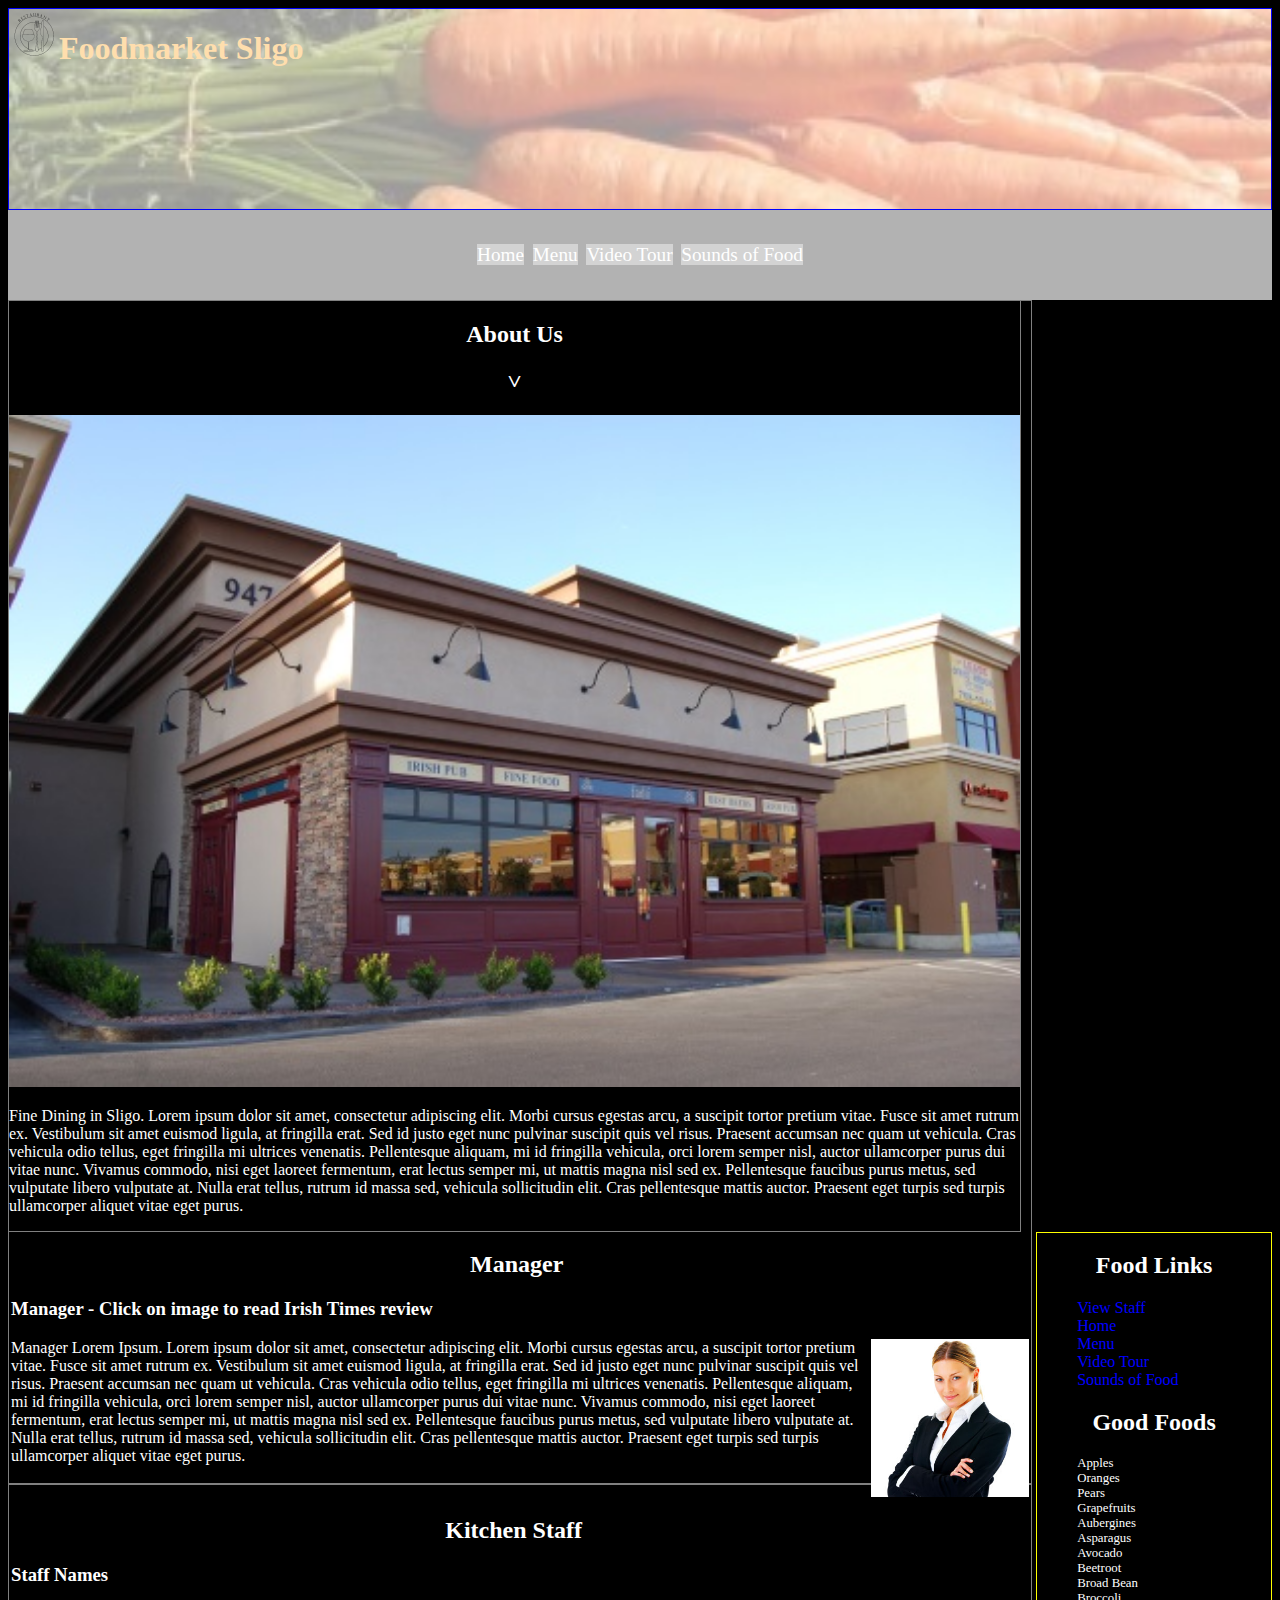
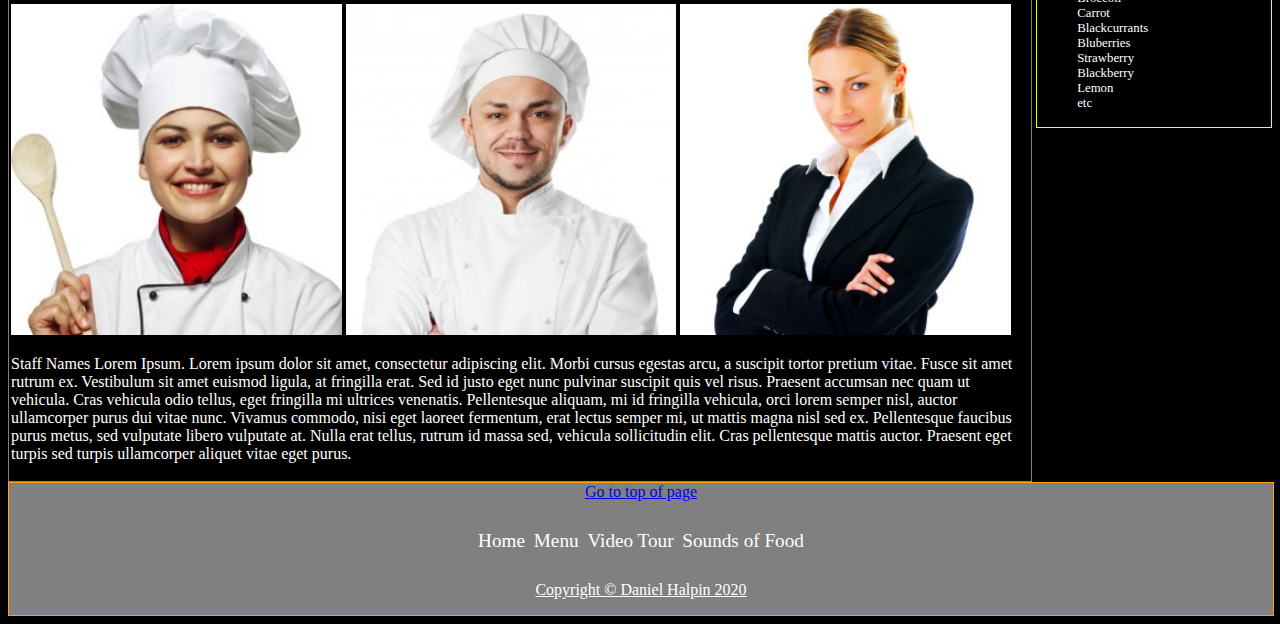
==== index.html @ 6060167d "Add files via upload" ====
<!doctype HTML>
<!--Author - Daniel Halpin - S00199340
	Date - 28/02/20
	Page Description - Week 7 - index.html
-->

<html lang="en">
<head>
	<meta charset="utf-8" />
	<meta name="description" content="Home Page">
	<meta name="keywords" content="Home Page, Loren Ipsum, Kitchen Staff, Management">
	<meta name="author" content="Daniel Halpin">
	<title>Foodmarket Sligo</title>
	<link rel="stylesheet" type="text/css" href="Styles/styles.css"/>
    <link rel="icon" type="image/png" href="images/favicon-32x32.png" sizes="32x32" />
</head>
    
<body style="background-color: black">
    
    <main>
        <a id="pagetop"></a>
	<header>
        <img style="float: left; height: 50px;" src="Images/logo.png" alt="Logo">
		<h1>Foodmarket Sligo</h1>
    </header>
    <nav>
        <ul>
            <li id="active"><a href="index.html">Home</a></li>    
            <li> <a href="menu.html">Menu</a></li>
            <li> <a href="video.html">Video Tour</a></li>
            <li> <a href="audio.html">Sounds of Food</a></li>
        </ul>
    </nav>
   
    <section id="content">
       <h2>About Us</h2>
    <section id="aboutUs">
       <h2>˅</h2>
       <img src="Images/front.JPG" alt="Main Picture" id="bigPic"/>    
       <p>
       Fine Dining in Sligo. Lorem ipsum dolor sit amet, consectetur adipiscing elit. Morbi cursus egestas arcu, a suscipit tortor pretium vitae. Fusce sit amet rutrum ex. Vestibulum sit amet euismod ligula, at fringilla erat. Sed id justo eget nunc pulvinar suscipit quis vel risus. Praesent accumsan nec quam ut vehicula. Cras vehicula odio tellus, eget fringilla mi ultrices venenatis. Pellentesque aliquam, mi id fringilla vehicula, orci lorem semper nisl, auctor ullamcorper purus dui vitae nunc. Vivamus commodo, nisi eget laoreet fermentum, erat lectus semper mi, ut mattis magna nisl sed ex. Pellentesque faucibus purus metus, sed vulputate libero vulputate at. Nulla erat tellus, rutrum id massa sed, vehicula sollicitudin elit. Cras pellentesque mattis auctor. Praesent eget turpis sed turpis ullamcorper aliquet vitae eget purus.
       </p>
        
    </section>
    </section>
    
    <aside>
        <h2>Food Links</h2>
        <ul>
            <li> <a href="#staff">View Staff</a></li>
            <li> <a href="index.html">Home</a></li>
            <li> <a href="menu.html">Menu</a></li>
            <li> <a href="video.html">Video Tour</a></li>
            <li> <a href="audio.html">Sounds of Food</a></li>
        </ul>
        
        <h2>Good Foods</h2>
        <ol>
            <li>Apples</li>
            <li>Oranges</li>
            <li>Pears</li>
            <li>Grapefruits</li>
            <li>Aubergines</li>
            <li>Asparagus</li>
            <li>Avocado</li>
            <li>Beetroot</li>
            <li>Broad Bean</li>
            <li>Broccoli</li>
            <li>Carrot</li>
            <li>Blackcurrants</li>
            <li>Bluberries</li>
            <li>Strawberry</li>
            <li>Blackberry</li>
            <li>Lemon</li>
            <li>etc</li>
        </ol>
    </aside>
        
        <section class="manager_title">
               <h2>Manager</h2>
            </section>
        
        <section class="manager">
                  <h3>Manager - Click on image to read Irish Times review</h3>
              <a href="https://www.irishtimes.com/"> <img class="showImages" src="Images/manager.jpg" alt="Manager" id="manager_pic"></a>
                  <p>
                   Manager Lorem Ipsum. Lorem ipsum dolor sit amet, consectetur adipiscing elit. Morbi cursus egestas arcu, a suscipit tortor pretium vitae. Fusce sit amet rutrum ex. Vestibulum sit amet euismod ligula, at fringilla erat. Sed id justo eget nunc pulvinar suscipit quis vel risus. Praesent accumsan nec quam ut vehicula. Cras vehicula odio tellus, eget fringilla mi ultrices venenatis. Pellentesque aliquam, mi id fringilla vehicula, orci lorem semper nisl, auctor ullamcorper purus dui vitae nunc. Vivamus commodo, nisi eget laoreet fermentum, erat lectus semper mi, ut mattis magna nisl sed ex. Pellentesque faucibus purus metus, sed vulputate libero vulputate at. Nulla erat tellus, rutrum id massa sed, vehicula sollicitudin elit. Cras pellentesque mattis auctor. Praesent eget turpis sed turpis ullamcorper aliquet vitae eget purus.
                  </p>
              </section>
        
        <a id="staff"></a>
            <section class="col_title">
               <h2>Kitchen Staff</h2>
            </section>
        
              <section class="kitchen_staff">   
                 <h3>Staff Names</h3>
                      <img src="Images/chef_female.jpg" alt="Female Chef" id="staff_pic1"/>
                      <img src="Images/chef_male.jpg" alt="Male Chef" id="staff_pic2"/>
                      <img src="Images/manager.jpg" alt="Manager" id="staff_pic3"/>
                  <p>
                  Staff Names Lorem Ipsum. Lorem ipsum dolor sit amet, consectetur adipiscing elit. Morbi cursus egestas arcu, a suscipit tortor pretium vitae. Fusce sit amet rutrum ex. Vestibulum sit amet euismod ligula, at fringilla erat. Sed id justo eget nunc pulvinar suscipit quis vel risus. Praesent accumsan nec quam ut vehicula. Cras vehicula odio tellus, eget fringilla mi ultrices venenatis. Pellentesque aliquam, mi id fringilla vehicula, orci lorem semper nisl, auctor ullamcorper purus dui vitae nunc. Vivamus commodo, nisi eget laoreet fermentum, erat lectus semper mi, ut mattis magna nisl sed ex. Pellentesque faucibus purus metus, sed vulputate libero vulputate at. Nulla erat tellus, rutrum id massa sed, vehicula sollicitudin elit. Cras pellentesque mattis auctor. Praesent eget turpis sed turpis ullamcorper aliquet vitae eget purus.
                  </p>
              </section>
    </main>
        
           <footer>
                <a href="#top">Go to top of page</a>
             <ul>
                <li> <a href="index.html">Home</a></li>
                <li> <a href="menu.html">Menu</a></li>
                <li> <a href="video.html">Video Tour</a></li>
                <li> <a href="audio.html">Sounds of Food</a></li>
             </ul>
                <p>Copyright &copy; Daniel Halpin 2020</p>
           </footer>
    
    </body>
    
</html>
---- Styles/styles.css ----
/*-----Header-----*/
header{
    background-image: url(../Images/carrots.jpg);
    background-repeat: no-repeat;
    background-size: cover;

    height: 200px;
    color: navajowhite;
    border: 1px solid blue;
}


/*-----Content-----*/
#content{
    float: left;
    width: 80%;
    margin-right: 15px;
    border: 1px solid grey;
    font-family: Verdana;
    background-color: black;
    
}

#content p{
    color: white;
    text-align: left;
}

/*-----Aside-----*/
aside{
    border: .5px solid yellow;
    width: 18.5%;
    float: right;
    font-family: Verdana;
    background-color: black;
}

aside ol li{
    list-style-type: none;
    font-size: 0.8em;
    color: white;
}

aside ul li a{
    color: blue;
    text-decoration: none;
}

aside ul li:hover{
    background-color: rebeccapurple;
}

#bigPic{
    width: 100%;
}




/*-----Nav-----*/
nav{
    background-color: #B2B2B2;
    padding: 5px;
    font-family: Verdana;
}

nav ul{
    text-align: center;
    font-size: 1.2em;
    padding: 10px;
    border-color: black;
}

nav ul li{
    list-style-type: none;
    background-color: lightgray;
    display: inline;
    margin: 2px;
    border-spacing: inherit;
}

nav ul li a{
    color: white;
    text-decoration: none;
}

nav ul li:hover{
    background-color: green;
}


/*-----h1-----*/
h1{
    font-family: Verdana;
}


/*-----h2-----*/
h2{
    font-family: Verdana;
    color: white;
    text-align: center;
}

/*-----Column-----*/
.col_detail{
    column-count: 2;
    column-rule: 1px solid white;
    column-gap: 50px;
    padding: 2px;
    font-family: Verdana;
    color: white;
    float: left;
    width: 80.5%;
}

.col_detail h3{
    font-family: Verdana;
    color: white;
    
}

 .col_title h2{
    font-family: Verdana;
    color: white;
    text-align: center;
    float: left;
    width: 80%;
}

.col_detail staff_pics1{
    width: 100%;
}

.col_detail staff_pics2{
    width: 100%;
}

.col_detail staff_pics3{
    width: 100%;
}


/*-----Footer-----*/
footer{
    clear: both;
    border: 1px solid orange;
    padding: 0;
    margin: 0;
    position: relative;
    bottom: 0px;
    width: 100%;
    background-color: grey;
    text-align: center;
    font-family: Verdana;
}

footer ul{
    text-align: center;
    font-size: 1.2em;
    padding: 10px;
    border-color: black;
}

footer ul li{
    list-style-type: none;
    display: inline;
    margin: 2px;
    border-spacing: inherit;
}

footer ul li:hover{
    background-color: green;
}

footer ul li a{
    color: white;
    text-decoration: none;
}

footer p{
    color: white;
    text-decoration: underline;
}
 



/* Menu */
#menu_promise{
    float: left;
    width: 100%;
    color: white;
    font-family: Verdana;
    background-color: black;
    border: 1px solid white;
}

/* Starter Menu */
#menu_content{
    border: 1px solid grey;
    font-family: Verdana;
    background-color: black;
    text-align: center;
    margin-right: 15px;
    margin-left: 15px;
}

#menu_content h2{
    font-family: Verdana;
    text-align: center;
    text-decoration: underline;
    font-size: 40px;
}
    
#starter_menu{
   border: 1px solid grey;
}

#starter_menu p{
     color: white;
    text-align: left;
}

#starter_menu h3{
    font-family: Verdana;
    color: white;
    text-align: center;
}

#starter_menu h2{
    font-family: Verdana;
    color: white;
    text-align: center;
    text-decoration: none;
    font-size: 25px;
}

/* Main Menu */

#main_menu{
    border: 1px solid grey;
}

#main_menu p{
     color: white;
    text-align: left;
}

#main_menu h3{
    font-family: Verdana;
    color: white;
    text-align: center;
}

#main_menu h2{
    font-family: Verdana;
    color: white;
    text-align: center;
    text-decoration: none;
    font-size: 25px;
}

#dessert_menu{
    border: 1px solid grey;
}

#dessert_menu p{
     color: white;
    text-align: left;
}

#dessert_menu h3{
    font-family: Verdana;
    color: white;
    text-align: center;
}

#dessert_menu h2{
    font-family: Verdana;
    color: white;
    text-align: center;
    text-decoration: none;
    font-size: 25px;
}


/* Manager */
.manager{
    padding: 2px;
    font-family: Verdana;
    color: white;
    border: 1px solid grey;
    width: 80.5%;
    text-align: left;
}

#manager_pic{
    float: right;
    width: 15.5%;
}

.manager p{
    
}

.manager h3{
    font-family: Verdana;
    color: white;
    width: 80.5%;
}

.manager_title h2{
    font-family: Verdana;
    color: white;
    text-align: center;
    float: left;
    width: 80.5%;
}

.kitchen_staff{
    padding: 2px;
    font-family: Verdana;
    color: white;
    border: 1px solid grey;
    width: 80.5%
}


#staff_pic1{
    width: 32.5%;
}

#staff_pic2{
    width: 32.5%;
}

#staff_pic3{
    width: 32.5%;
}


/* Video */
#video{
    font-family: Verdana;
    color: white;
    padding: 2px;
}

#video h1{
    font-family: Verdana;
    color: white;
    text-align: left;
}

#video{
    float: left;
    padding: 15px;
    width: 50%;
    text-align: center;
        
}

/* Chocolate */
#choc_column{
    column-count: 3;
    column-rule: 1px solid white;
    column-gap: 50px;
    padding: 2px;
    font-family: Verdana;
    color: white;
    float: left;
    width: 80.5%;
}

#choc_column h3{
    color: black;
    font-size: 0px;
}


#choc_title h2{
    font-family: Verdana;
    color: white;
    text-align: left;
    float: left;
    width: 100%;
}

#choc_pic{
    float: left;
    padding: 2px;
    width: 19.5%;
}

#choc_about h2{
    font-family: Verdana;
    color: white;
    text-align: left;
    float: left;
    width: 100%;
}
#choc_about{
    float: left;
    padding: 2px;
    text-align: left;
    width: 100%;
    font-family: Verdana;
    color: white;
}

/* Sounds of Food */
.backgroundImageB{
    background-image: url(../Images/bacon.jpg);
    background-repeat: no-repeat;
    background-size: cover;
    color: black;
    border: 3px solid black;
    
}

.col_article{
    column-count: 3;
    column-rule: 1px solid white;
    column-gap: 70px;
    padding: 2px;
    font-family: Verdana;
    color: white;
    float: left;
    width: 100%;
    height: 100%;
}

.col_article h2{
    color: black;
}

.col_article h3{
    font-size: 0px;
}


.backgroundImageC{
    background-image: url(../Images/carrots.jpg);
    background-repeat: no-repeat;
    background-size: cover;
    color: black;
    border: 3px solid black;
    
    
   
    
}

.backgroundImageE{
    background-image: url(../Images/eggs.jpg);
    background-repeat: no-repeat;
    background-size: cover;
    color: black;
    border: 3px solid black;
    
    
}
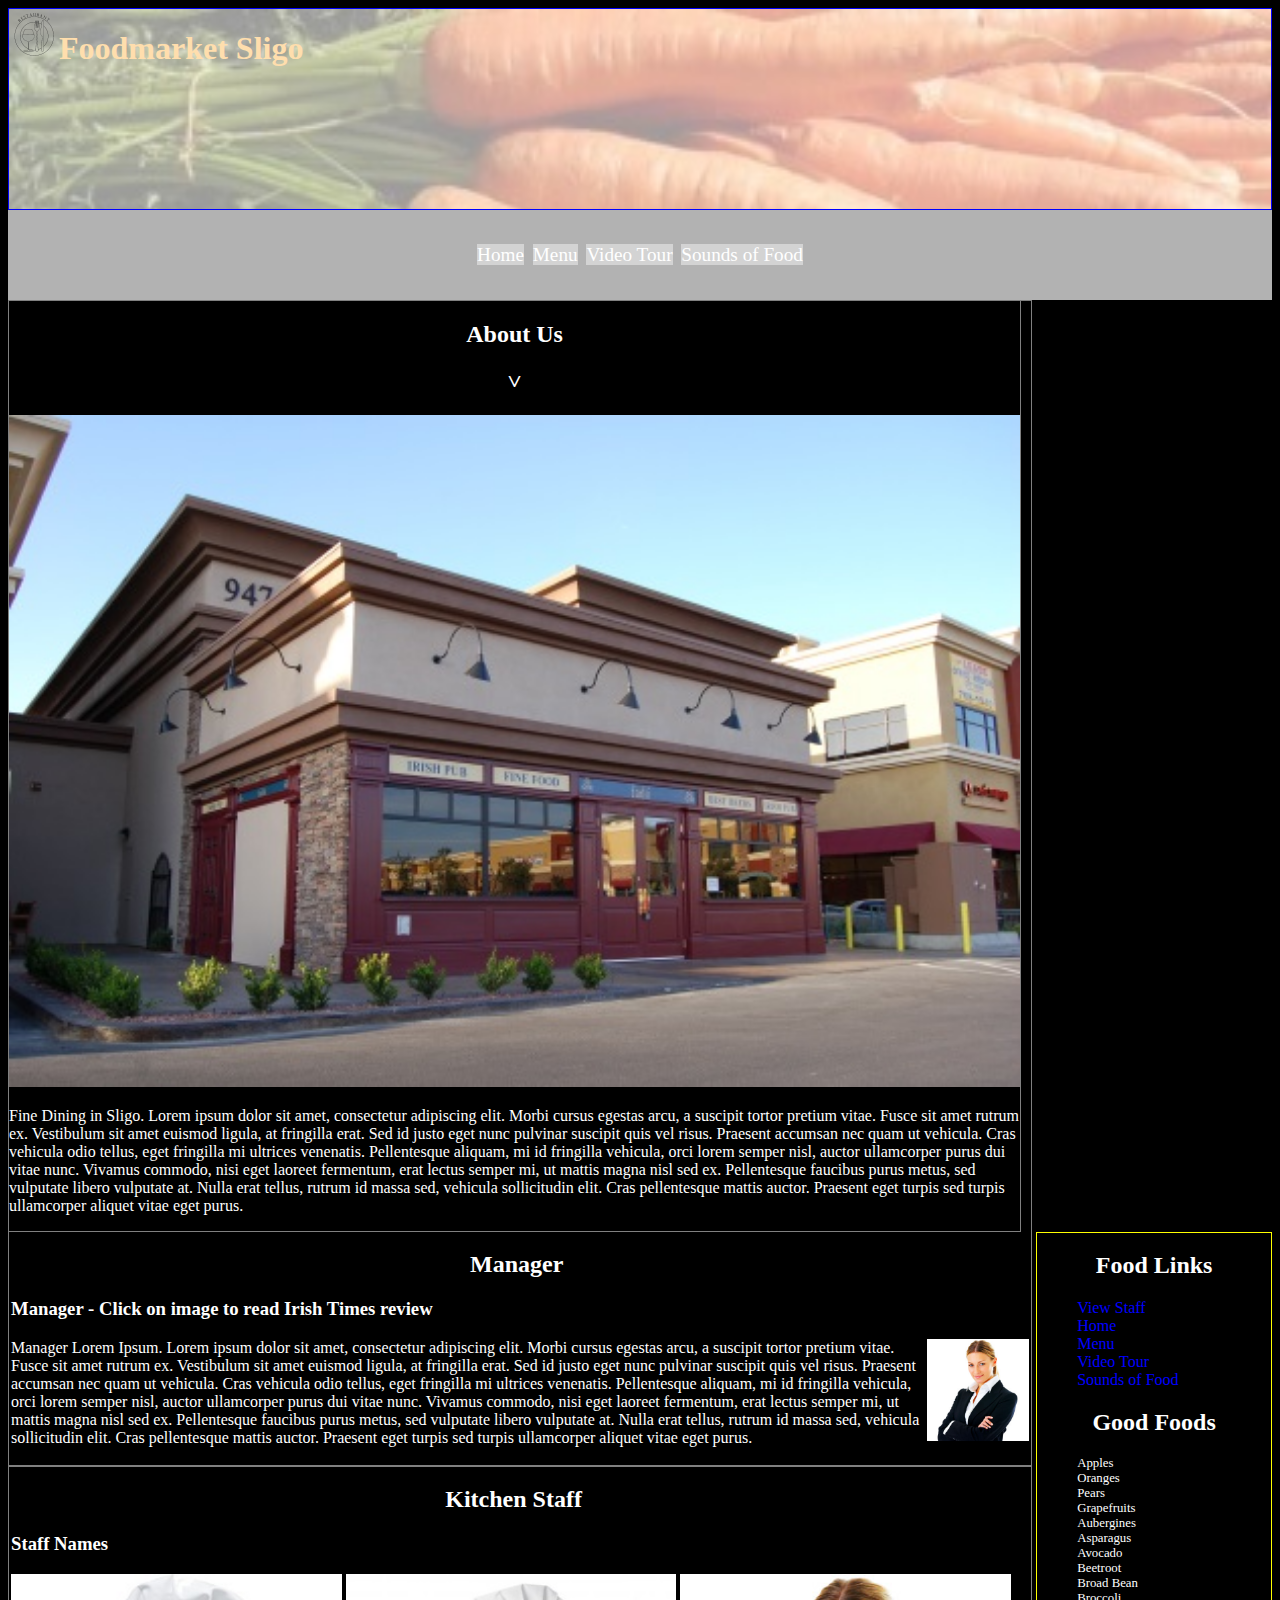
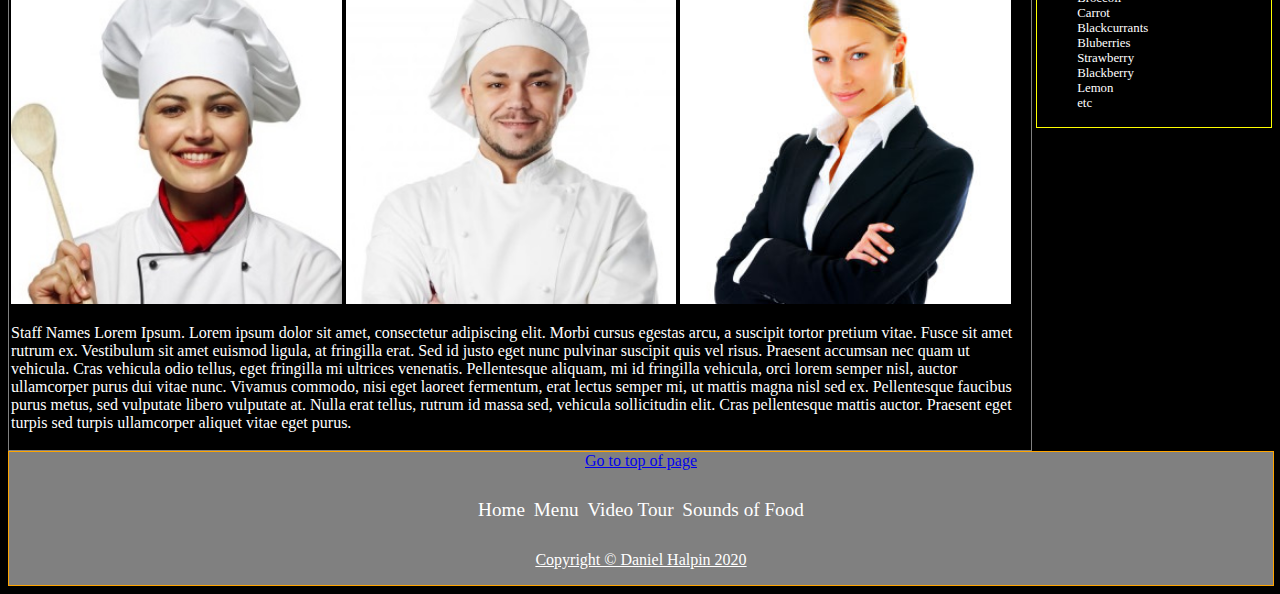
==== commit d777364d: "Add files via upload" ====
--- a/index.html
+++ b/index.html
@@ -12,7 +12,7 @@
 	<meta name="author" content="Daniel Halpin">
 	<title>Foodmarket Sligo</title>
 	<link rel="stylesheet" type="text/css" href="Styles/styles.css"/>
-    <link rel="icon" type="image/png" href="images/favicon-32x32.png" sizes="32x32" />
+    <link rel="icon" type="image/png" href="images/favicon-32x32.png" sizes="32x32"/>
 </head>
     
 <body style="background-color: black">
--- a/Styles/styles.css
+++ b/Styles/styles.css
@@ -297,7 +297,8 @@
 
 #manager_pic{
     float: right;
-    width: 15.5%;
+    width: 10%;
+    height: 10%;
 }
 
 .manager p{
